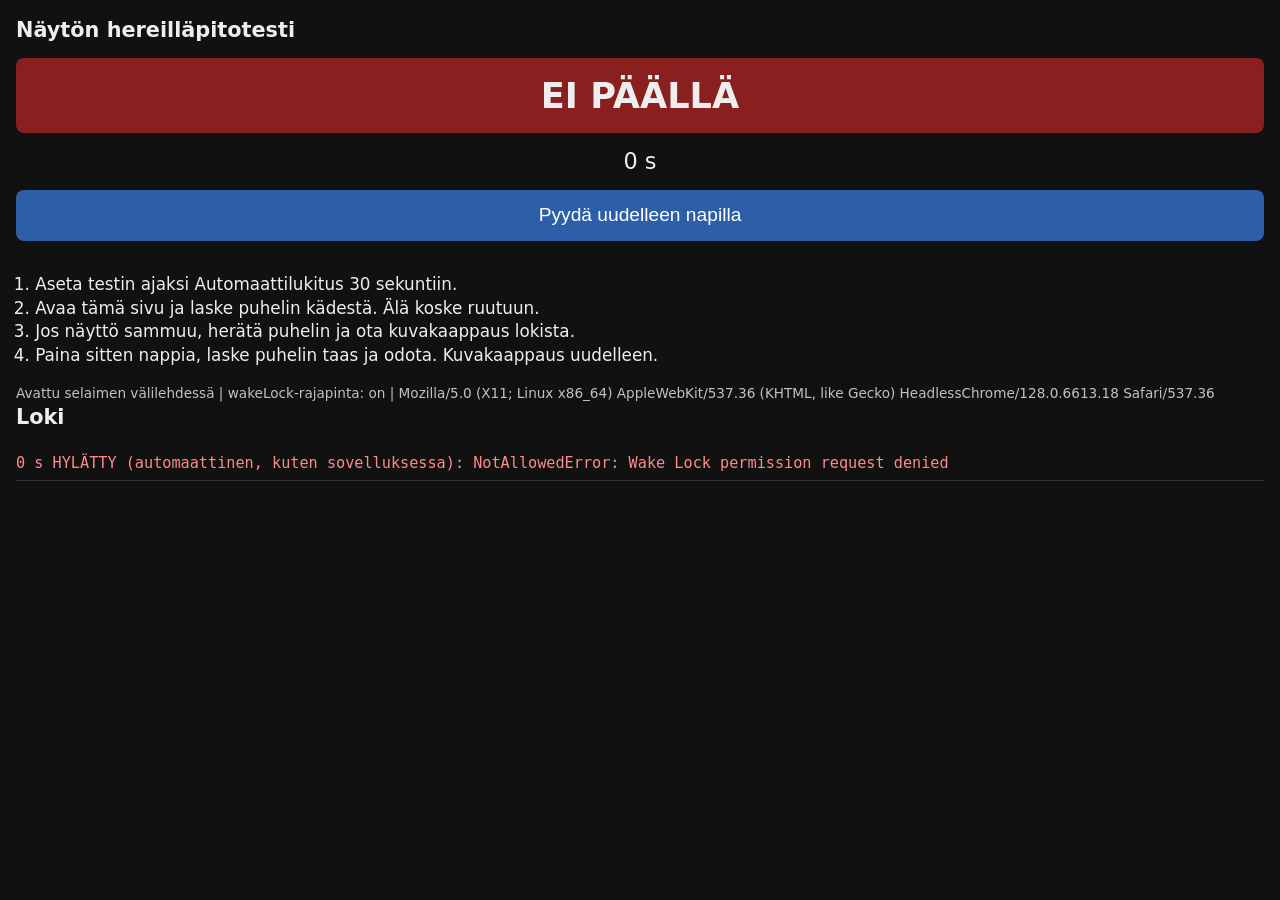
==== wake-test.html @ 1e96da58 "Diagnostiikkasivu nayton hereillapidolle Ei sovelluksen valimuistissa eika muuta sovelluksen toimint" ====
<!doctype html>
<html lang="fi">
<head>
<meta charset="utf-8">
<meta name="viewport" content="width=device-width, initial-scale=1">
<title>Näytön hereilläpitotesti</title>
<style>
  body { margin: 0; padding: 1rem; font-family: -apple-system, system-ui, sans-serif;
         background: #111; color: #eee; font-size: 1.05rem; line-height: 1.4; }
  h1 { font-size: 1.3rem; margin: 0 0 .8rem; }
  #tila { font-size: 2.2rem; font-weight: 700; padding: .8rem; border-radius: .5rem;
          text-align: center; margin-bottom: .8rem; }
  .paalla { background: #1f6f35; }
  .pois { background: #8a1f1f; }
  #aika { text-align: center; font-size: 1.4rem; margin-bottom: .8rem; }
  button { width: 100%; font-size: 1.2rem; padding: .9rem; border: 0; border-radius: .5rem;
           background: #2d5fa8; color: #fff; margin-bottom: 1rem; }
  ol { padding-left: 1.2rem; }
  #info { font-size: .85rem; opacity: .8; word-break: break-word; }
  #loki { list-style: none; padding: 0; font-family: ui-monospace, Menlo, monospace; font-size: .95rem; }
  #loki li { padding: .35rem 0; border-bottom: 1px solid #333; }
  .ok { color: #7ee29a; }
  .bad { color: #ff8a8a; }
</style>
</head>
<body>
<h1>Näytön hereilläpitotesti</h1>
<div id="tila" class="pois">EI PÄÄLLÄ</div>
<div id="aika">0 s</div>
<button id="nappi">Pyydä uudelleen napilla</button>

<ol>
  <li>Aseta testin ajaksi Automaattilukitus 30 sekuntiin.</li>
  <li>Avaa tämä sivu ja laske puhelin kädestä. Älä koske ruutuun.</li>
  <li>Jos näyttö sammuu, herätä puhelin ja ota kuvakaappaus lokista.</li>
  <li>Paina sitten nappia, laske puhelin taas ja odota. Kuvakaappaus uudelleen.</li>
</ol>

<div id="info"></div>
<h1>Loki</h1>
<ul id="loki"></ul>

<script>
(function () {
  "use strict";
  var t0 = Date.now();
  var lock = null;
  var paalla = false;
  var loki = document.getElementById("loki");

  function sek() { return Math.round((Date.now() - t0) / 1000) + " s"; }

  function kirjaa(viesti, luokka) {
    var li = document.createElement("li");
    li.textContent = sek() + "  " + viesti;
    if (luokka) li.className = luokka;
    loki.insertBefore(li, loki.firstChild);
  }

  function nayta() {
    var el = document.getElementById("tila");
    el.textContent = paalla ? "PÄÄLLÄ" : "EI PÄÄLLÄ";
    el.className = paalla ? "paalla" : "pois";
    document.getElementById("aika").textContent = sek();
  }

  function pyyda(tapa) {
    if (!("wakeLock" in navigator)) {
      kirjaa("EI TUETTU: selaimessa ei ole wakeLock-rajapintaa (" + tapa + ")", "bad");
      return;
    }
    navigator.wakeLock.request("screen").then(function (l) {
      lock = l;
      paalla = true;
      kirjaa("LUKKO SAATU (" + tapa + ")", "ok");
      l.addEventListener("release", function () {
        paalla = false;
        kirjaa("LUKKO VAPAUTETTU, sivu " + document.visibilityState, "bad");
        nayta();
      });
      nayta();
    }).catch(function (e) {
      paalla = false;
      kirjaa("HYLÄTTY (" + tapa + "): " + e.name + ": " + e.message, "bad");
      nayta();
    });
  }

  var kotinaytto = window.navigator.standalone === true ||
    (window.matchMedia && window.matchMedia("(display-mode: standalone)").matches);
  document.getElementById("info").textContent =
    (kotinaytto ? "Avattu kotinäytön kuvakkeesta" : "Avattu selaimen välilehdessä") +
    " | wakeLock-rajapinta: " + ("wakeLock" in navigator ? "on" : "EI") +
    " | " + navigator.userAgent;

  document.addEventListener("visibilitychange", function () {
    kirjaa("sivu " + document.visibilityState);
    if (document.visibilityState === "visible" && !paalla) pyyda("paluu näkyviin");
  });
  document.getElementById("nappi").addEventListener("click", function () {
    pyyda("napin painallus");
  });

  setInterval(nayta, 1000);
  pyyda("automaattinen, kuten sovelluksessa");
})();
</script>
</body>
</html>
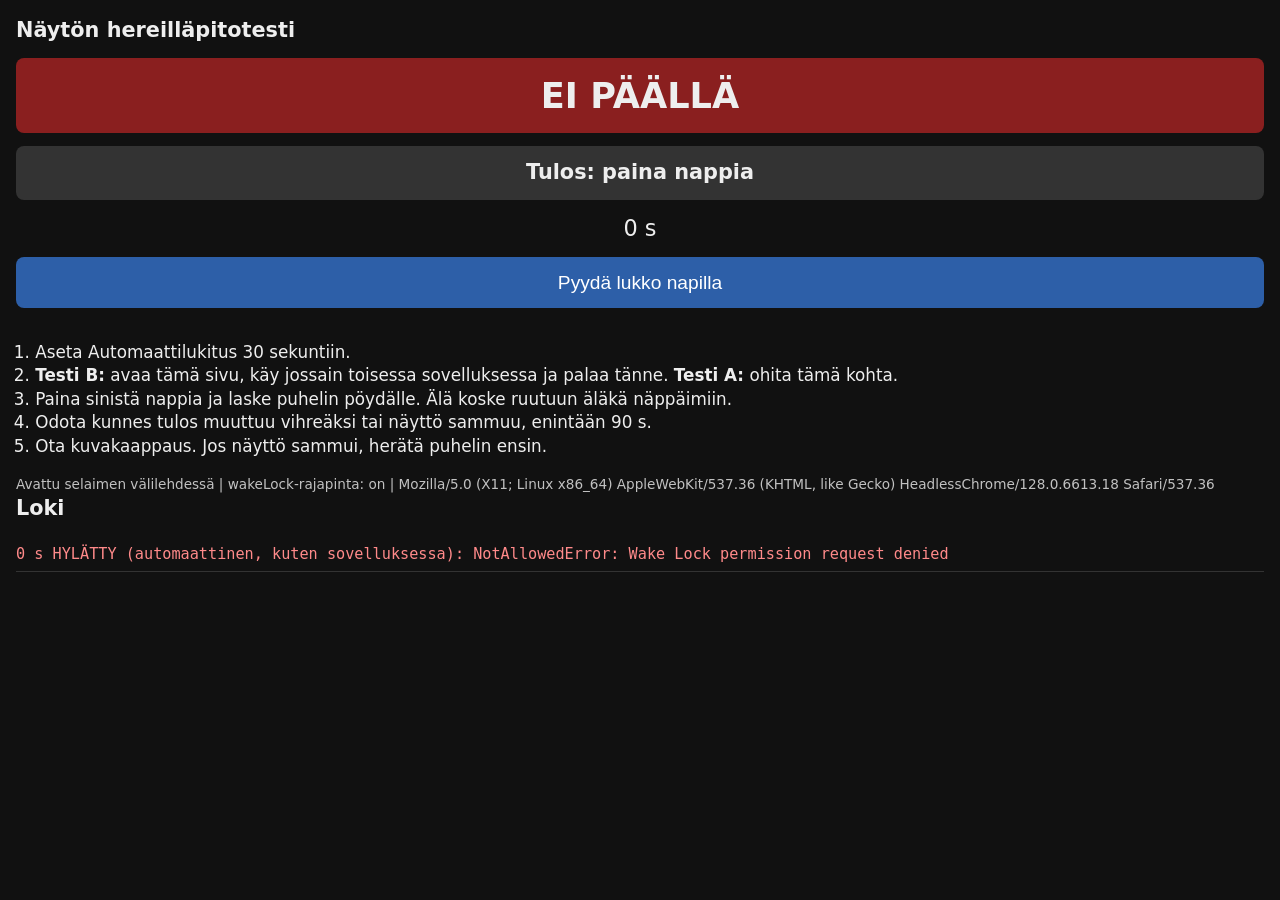
==== commit 6e26fbb2: "Testisivu: automaattinen tulos PITI/SAMMUI Co-Authored-By: Claude Opus 5 <noreply@anthropic.com> Cla" ====
--- a/wake-test.html
+++ b/wake-test.html
@@ -13,6 +13,11 @@
   .paalla { background: #1f6f35; }
   .pois { background: #8a1f1f; }
   #aika { text-align: center; font-size: 1.4rem; margin-bottom: .8rem; }
+  #tulos { font-size: 1.3rem; font-weight: 700; padding: .8rem; border-radius: .5rem;
+           text-align: center; margin-bottom: .8rem; background: #333; }
+  #tulos.tulos-ok { background: #1f6f35; }
+  #tulos.tulos-bad { background: #8a1f1f; }
+  #tulos small { display: block; font-weight: 400; font-size: 1rem; margin-top: .3rem; }
   button { width: 100%; font-size: 1.2rem; padding: .9rem; border: 0; border-radius: .5rem;
            background: #2d5fa8; color: #fff; margin-bottom: 1rem; }
   ol { padding-left: 1.2rem; }
@@ -26,14 +31,16 @@
 <body>
 <h1>Näytön hereilläpitotesti</h1>
 <div id="tila" class="pois">EI PÄÄLLÄ</div>
+<div id="tulos">Tulos: paina nappia</div>
 <div id="aika">0 s</div>
-<button id="nappi">Pyydä uudelleen napilla</button>
+<button id="nappi">Pyydä lukko napilla</button>
 
 <ol>
-  <li>Aseta testin ajaksi Automaattilukitus 30 sekuntiin.</li>
-  <li>Avaa tämä sivu ja laske puhelin kädestä. Älä koske ruutuun.</li>
-  <li>Jos näyttö sammuu, herätä puhelin ja ota kuvakaappaus lokista.</li>
-  <li>Paina sitten nappia, laske puhelin taas ja odota. Kuvakaappaus uudelleen.</li>
+  <li>Aseta Automaattilukitus 30 sekuntiin.</li>
+  <li><b>Testi B:</b> avaa tämä sivu, käy jossain toisessa sovelluksessa ja palaa tänne. <b>Testi A:</b> ohita tämä kohta.</li>
+  <li>Paina sinistä nappia ja laske puhelin pöydälle. Älä koske ruutuun äläkä näppäimiin.</li>
+  <li>Odota kunnes tulos muuttuu vihreäksi tai näyttö sammuu, enintään 90 s.</li>
+  <li>Ota kuvakaappaus. Jos näyttö sammui, herätä puhelin ensin.</li>
 </ol>
 
 <div id="info"></div>
@@ -43,9 +50,15 @@
 <script>
 (function () {
   "use strict";
+  var RAJA_S = 60;
   var t0 = Date.now();
   var lock = null;
   var paalla = false;
+  var viimeKosketus = null;
+  var lukkoHetki = null;
+  var kaviTaustalla = false;   // sivu piilossa ennen kuin lukko saatiin
+  var testiB = false;
+  var tulosLukittu = false;
   var loki = document.getElementById("loki");
 
   function sek() { return Math.round((Date.now() - t0) / 1000) + " s"; }
@@ -57,11 +70,38 @@
     loki.insertBefore(li, loki.firstChild);
   }
 
+  // Automaattilukituksen aika lasketaan viimeisesta kosketuksesta, joten
+  // tulos mitataan siita eika sivun avaamisesta.
+  function ilmanKosketusta() {
+    var ref = Math.max(viimeKosketus || 0, lukkoHetki || 0);
+    return Math.round((Date.now() - ref) / 1000);
+  }
+
+  function asetaTulos(teksti, luokka) {
+    var el = document.getElementById("tulos");
+    el.textContent = teksti;
+    var s = document.createElement("small");
+    s.textContent = testiB ? "Testi B: sivu kävi taustalla ennen lukkoa"
+                           : "Testi A: sivu koko ajan edessä";
+    el.appendChild(s);
+    el.className = luokka || "";
+  }
+
   function nayta() {
     var el = document.getElementById("tila");
     el.textContent = paalla ? "PÄÄLLÄ" : "EI PÄÄLLÄ";
     el.className = paalla ? "paalla" : "pois";
     document.getElementById("aika").textContent = sek();
+    if (paalla && !tulosLukittu) {
+      var n = ilmanKosketusta();
+      if (n >= RAJA_S) {
+        tulosLukittu = true;
+        asetaTulos("PITI: yli " + RAJA_S + " s ilman kosketusta", "tulos-ok");
+        kirjaa("TULOS PITI", "ok");
+      } else {
+        asetaTulos("Lukko päällä, ilman kosketusta " + n + " / " + RAJA_S + " s");
+      }
+    }
   }
 
   function pyyda(tapa) {
@@ -72,10 +112,18 @@
     navigator.wakeLock.request("screen").then(function (l) {
       lock = l;
       paalla = true;
+      lukkoHetki = Date.now();
+      testiB = kaviTaustalla;
+      tulosLukittu = false;
       kirjaa("LUKKO SAATU (" + tapa + ")", "ok");
       l.addEventListener("release", function () {
         paalla = false;
-        kirjaa("LUKKO VAPAUTETTU, sivu " + document.visibilityState, "bad");
+        var n = ilmanKosketusta();
+        kirjaa("LUKKO VAPAUTETTU " + n + " s kosketuksesta, sivu " + document.visibilityState, "bad");
+        if (!tulosLukittu) {
+          tulosLukittu = true;
+          asetaTulos("SAMMUI: " + n + " s viimeisestä kosketuksesta", "tulos-bad");
+        }
         nayta();
       });
       nayta();
@@ -95,8 +143,12 @@
 
   document.addEventListener("visibilitychange", function () {
     kirjaa("sivu " + document.visibilityState);
-    if (document.visibilityState === "visible" && !paalla) pyyda("paluu näkyviin");
+    if (document.visibilityState === "hidden" && !paalla && lukkoHetki === null) kaviTaustalla = true;
   });
+  document.addEventListener("touchstart", function () {
+    viimeKosketus = Date.now();
+    kirjaa("kosketus");
+  }, { passive: true });
   document.getElementById("nappi").addEventListener("click", function () {
     pyyda("napin painallus");
   });
